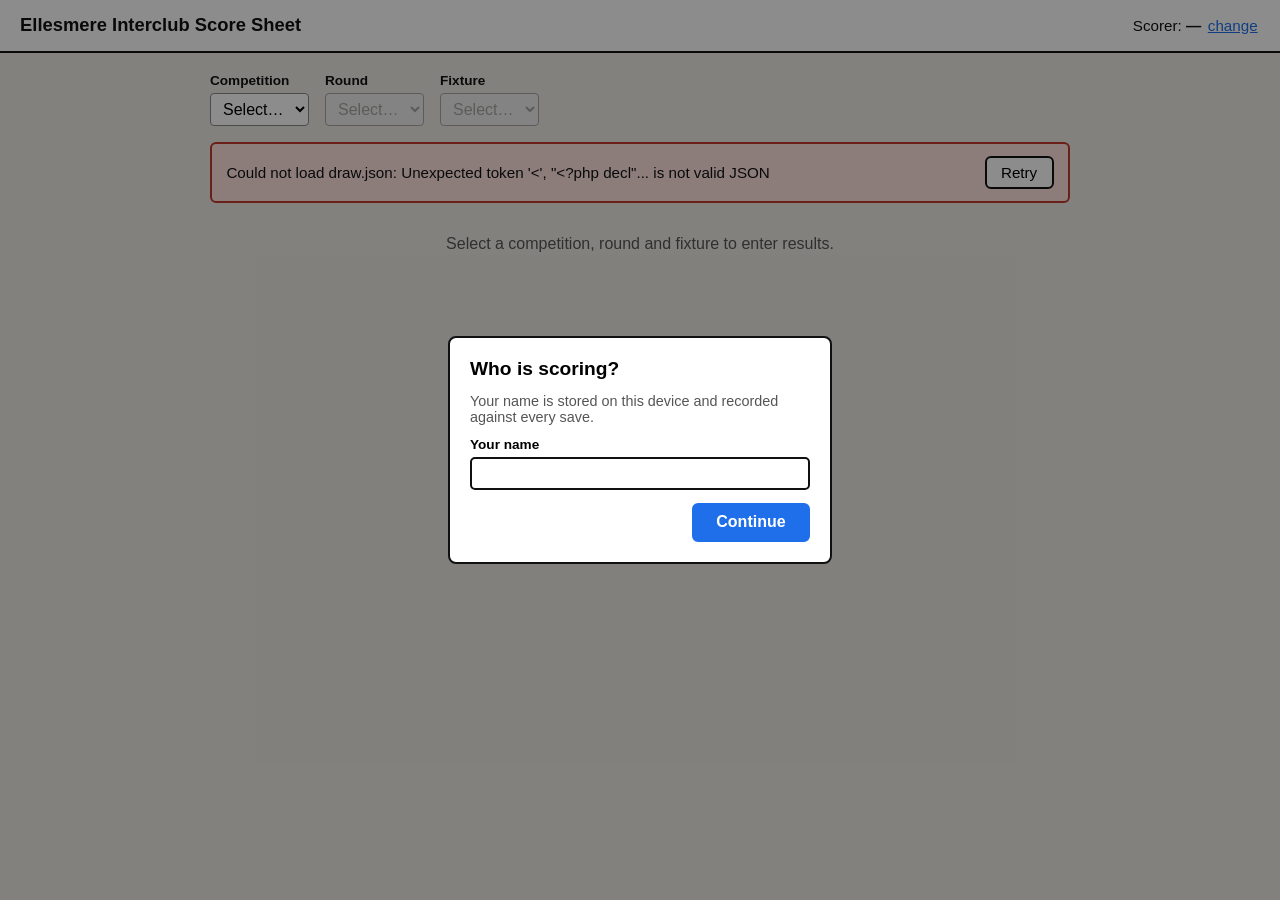
==== index.html @ 024e718e "Initial Commit" ====
<!DOCTYPE html>
<html lang="en">
<head>
	<meta charset="UTF-8" />
	<meta name="viewport" content="width=device-width, initial-scale=1.0" />
	<title>Ellesmere Interclub Score Sheet</title>
	<link rel="stylesheet" href="styles.css" />
</head>
<body>
	<header class="app-bar">
		<h1 class="app-bar__title">Ellesmere Interclub Score Sheet</h1>
		<div class="app-bar__scorer">
			<span>Scorer: <strong id="scorerNameDisplay">&mdash;</strong></span>
			<button type="button" id="changeScorerButton" class="link-button">change</button>
		</div>
	</header>

	<main class="page">
		<section class="selectors" aria-label="Fixture selection">
			<label class="field">
				<span class="field__label">Competition</span>
				<select id="competitionSelect">
					<option value="">Select&hellip;</option>
				</select>
			</label>

			<label class="field">
				<span class="field__label">Round</span>
				<select id="roundSelect" disabled>
					<option value="">Select&hellip;</option>
				</select>
			</label>

			<label class="field">
				<span class="field__label">Fixture</span>
				<select id="fixtureSelect" disabled>
					<option value="">Select&hellip;</option>
				</select>
			</label>
		</section>

		<!-- Conflict / draft notices are rendered here. -->
		<div id="banners" class="banners" aria-live="polite"></div>

		<section id="sheet" class="sheet" hidden>
			<div class="sheet__title">
				<h2 id="sheetTitle">Score Sheet</h2>
			</div>

			<div class="sheet__round">
				<span class="sheet__round-label">Round</span>
				<span id="sheetRound" class="round-badge"></span>
			</div>

			<!-- Discipline table, team headers and player table are built here. -->
			<div id="sheetBody"></div>

			<div class="sheet__actions">
				<button type="button" id="saveButton" class="primary-button" disabled>Save</button>
				<span id="saveStatus" class="save-status" role="status"></span>
			</div>
		</section>

		<p id="emptyState" class="empty-state">
			Select a competition, round and fixture to enter results.
		</p>
	</main>

	<!-- First-visit (and "change") scorer-name dialog. -->
	<dialog id="nameDialog" class="dialog">
		<form method="dialog" id="nameForm" class="dialog__form">
			<h2 class="dialog__title">Who is scoring?</h2>
			<p class="dialog__hint">
				Your name is stored on this device and recorded against every save.
			</p>
			<label class="field">
				<span class="field__label">Your name</span>
				<input type="text" id="nameInput" autocomplete="name" maxlength="60" required />
			</label>
			<div class="dialog__actions">
				<button type="submit" class="primary-button">Continue</button>
			</div>
		</form>
	</dialog>

	<script src="app.js"></script>
</body>
</html>
---- styles.css ----
/* Rooster Cup Score Sheet — layout styled after the printed score sheet. */

:root {
	--ink: #111;
	--line: #111;
	--page-bg: #eceae4;
	--sheet-bg: #ffffff;
	--title-bg: #f7efc0;
	--title-border: #c0392b;
	--input-bg: #f4f2b0;
	--player-input-bg: #e8eeff;
	--divider-bg: #c9c9c9;
	--singles: #a9c7e8;
	--pairs: #f4b183;
	--triples: #a9d18e;
	--fours: #c9a7e0;
	--notice-bg: #fff6d8;
	--notice-border: #d9a300;
	--notice-danger-bg: #ffe3e0;
	--notice-danger-border: #c0392b;
	--button: #1f6feb;
	--button-text: #fff;
}

* {
	box-sizing: border-box;
}

body {
	margin: 0;
	padding: 0 0 3rem;
	font-family: "Segoe UI", Roboto, Helvetica, Arial, sans-serif;
	color: var(--ink);
	background: var(--page-bg);
}

/* ------------------------------------------------------------------ app bar */

.app-bar {
	display: flex;
	flex-wrap: wrap;
	gap: 0.75rem 1.5rem;
	align-items: center;
	justify-content: space-between;
	padding: 0.9rem 1.25rem;
	background: #fff;
	border-bottom: 2px solid var(--line);
}

.app-bar__title {
	margin: 0;
	font-size: 1.15rem;
}

.app-bar__scorer {
	font-size: 0.95rem;
}

.link-button {
	border: 0;
	background: none;
	color: var(--button);
	text-decoration: underline;
	cursor: pointer;
	font: inherit;
	padding: 0 0.15rem;
}

/* ----------------------------------------------------------------- selectors */

.page {
	max-width: 900px;
	margin: 0 auto;
	padding: 1.25rem;
}

.selectors {
	display: flex;
	flex-wrap: wrap;
	gap: 1rem;
	margin-bottom: 1rem;
}

.field {
	display: flex;
	flex-direction: column;
	gap: 0.3rem;
}

.field__label {
	font-size: 0.85rem;
	font-weight: 600;
}

select,
input[type="text"],
input[type="number"] {
	font: inherit;
	padding: 0.4rem 0.5rem;
	border: 1px solid #8a8a8a;
	border-radius: 4px;
	background: #fff;
}

select:disabled {
	background: #f1f1f1;
	color: #888;
}

/* ------------------------------------------------------------------- notices */

.banners {
	display: flex;
	flex-direction: column;
	gap: 0.6rem;
	margin-bottom: 1rem;
}

.notice {
	display: flex;
	flex-wrap: wrap;
	gap: 0.6rem 1rem;
	align-items: center;
	justify-content: space-between;
	padding: 0.7rem 0.9rem;
	border: 2px solid var(--notice-border);
	background: var(--notice-bg);
	border-radius: 6px;
	font-size: 0.95rem;
}

.notice--danger {
	border-color: var(--notice-danger-border);
	background: var(--notice-danger-bg);
}

.notice__text {
	flex: 1 1 18rem;
}

.notice__actions {
	display: flex;
	gap: 0.5rem;
}

/* --------------------------------------------------------------------- sheet */

.sheet {
	background: var(--sheet-bg);
	border: 3px solid var(--line);
	padding: 1.25rem;
	max-width: 720px;
	margin: 0 auto;
}

.sheet__title {
	border: 3px solid var(--title-border);
	background: var(--title-bg);
	padding: 0.7rem 1rem;
	text-align: center;
	margin-bottom: 1rem;
}

.sheet__title h2 {
	margin: 0;
	font-size: 1.5rem;
}

.sheet__round {
	display: flex;
	align-items: center;
	gap: 0.6rem;
	margin: 0 0 1rem 2.25rem;
	font-size: 1.05rem;
}

.sheet__round-label {
	font-weight: 600;
}

.round-badge {
	display: inline-flex;
	align-items: center;
	justify-content: center;
	min-width: 2.1rem;
	min-height: 1.9rem;
	padding: 0.1rem 0.4rem;
	border: 3px solid var(--title-border);
	background: #fff;
	font-weight: 700;
}

/* ---------------------------------------------------------- discipline table */

.sheet-table,
.player-table {
	width: 100%;
	border-collapse: collapse;
	table-layout: fixed;
}

.sheet-table th,
.sheet-table td,
.player-table th,
.player-table td {
	border: 2px solid var(--line);
	padding: 3px 4px;
}

.sheet-table th.team-head {
	background: #f3f3f3;
	text-align: center;
	font-size: 1.05rem;
}

.sheet-table th.team-head--blank,
.player-table th.team-head--blank {
	background: transparent;
	border: 0;
}

.sheet-table th.disc {
	text-align: center;
	vertical-align: middle;
	font-size: 1.05rem;
	font-weight: 700;
	width: 22%;
}

.disc--singles {
	background: var(--singles);
}

.disc--pairs {
	background: var(--pairs);
}

.disc--triples {
	background: var(--triples);
}

.disc--fours {
	background: var(--fours);
}

.disc--unknown {
	background: #e2e2e2;
}

.sheet-table td.metric {
	font-style: italic;
	font-weight: 600;
	text-align: right;
	white-space: nowrap;
	width: 16%;
	padding-right: 0.5rem;
}

.sheet-table td.cell,
.player-table td.cell {
	padding: 2px;
}

.sheet-table td.cell input,
.player-table td.cell input {
	display: block;
	width: 100%;
	border: 1px solid #9a9a9a;
	border-radius: 2px;
	text-align: center;
	padding: 0.35rem 0.2rem;
}

.sheet-table td.cell input {
	background: var(--input-bg);
}

.player-table td.cell input {
	background: var(--player-input-bg);
	text-align: left;
}

td.divider {
	background: var(--divider-bg);
	width: 8%;
}

.sheet-table td.section-gap,
.player-table td.section-gap {
	border-left: 0;
	border-right: 0;
}

.sheet-table .metrics-header {
	background: #f3f3f3;
}

/* -------------------------------------------------------------- player table */

.player-table {
	margin-top: 1.25rem;
}

.player-table th.row-label {
	text-align: right;
	font-weight: 700;
	width: 22%;
	border: 0;
	padding-right: 0.75rem;
}

.player-table th.team-head {
	background: #f3f3f3;
	text-align: center;
}

.player-table td.cell {
	width: 33%;
}

/* -------------------------------------------------------------- actions */

.sheet__actions {
	display: flex;
	align-items: center;
	gap: 1rem;
	margin-top: 1.25rem;
}

.primary-button {
	font: inherit;
	font-weight: 600;
	padding: 0.55rem 1.4rem;
	border: 2px solid var(--button);
	border-radius: 6px;
	background: var(--button);
	color: var(--button-text);
	cursor: pointer;
}

.primary-button:disabled {
	background: #b9b9b9;
	border-color: #b9b9b9;
	cursor: not-allowed;
}

.secondary-button {
	font: inherit;
	padding: 0.4rem 0.9rem;
	border: 2px solid var(--line);
	border-radius: 6px;
	background: #fff;
	cursor: pointer;
}

.save-status {
	font-size: 0.95rem;
}

.save-status--ok {
	color: #157a2f;
}

.save-status--error {
	color: #b42318;
}

.empty-state {
	text-align: center;
	color: #555;
	margin-top: 2rem;
}

/* ------------------------------------------------------------------- dialog */

.dialog {
	border: 2px solid var(--line);
	border-radius: 8px;
	padding: 0;
	max-width: 24rem;
	width: calc(100% - 2rem);
}

.dialog::backdrop {
	background: rgba(0, 0, 0, 0.45);
}

.dialog__form {
	padding: 1.25rem;
	display: flex;
	flex-direction: column;
	gap: 0.8rem;
}

.dialog__title {
	margin: 0;
	font-size: 1.2rem;
}

.dialog__hint {
	margin: 0;
	font-size: 0.9rem;
	color: #555;
}

.dialog__actions {
	display: flex;
	justify-content: flex-end;
}

/* Hide the number input spinners for a tidier sheet. */
.sheet-table input[type="number"]::-webkit-outer-spin-button,
.sheet-table input[type="number"]::-webkit-inner-spin-button {
	-webkit-appearance: none;
	margin: 0;
}

.sheet-table input[type="number"] {
	-moz-appearance: textfield;
	appearance: textfield;
}
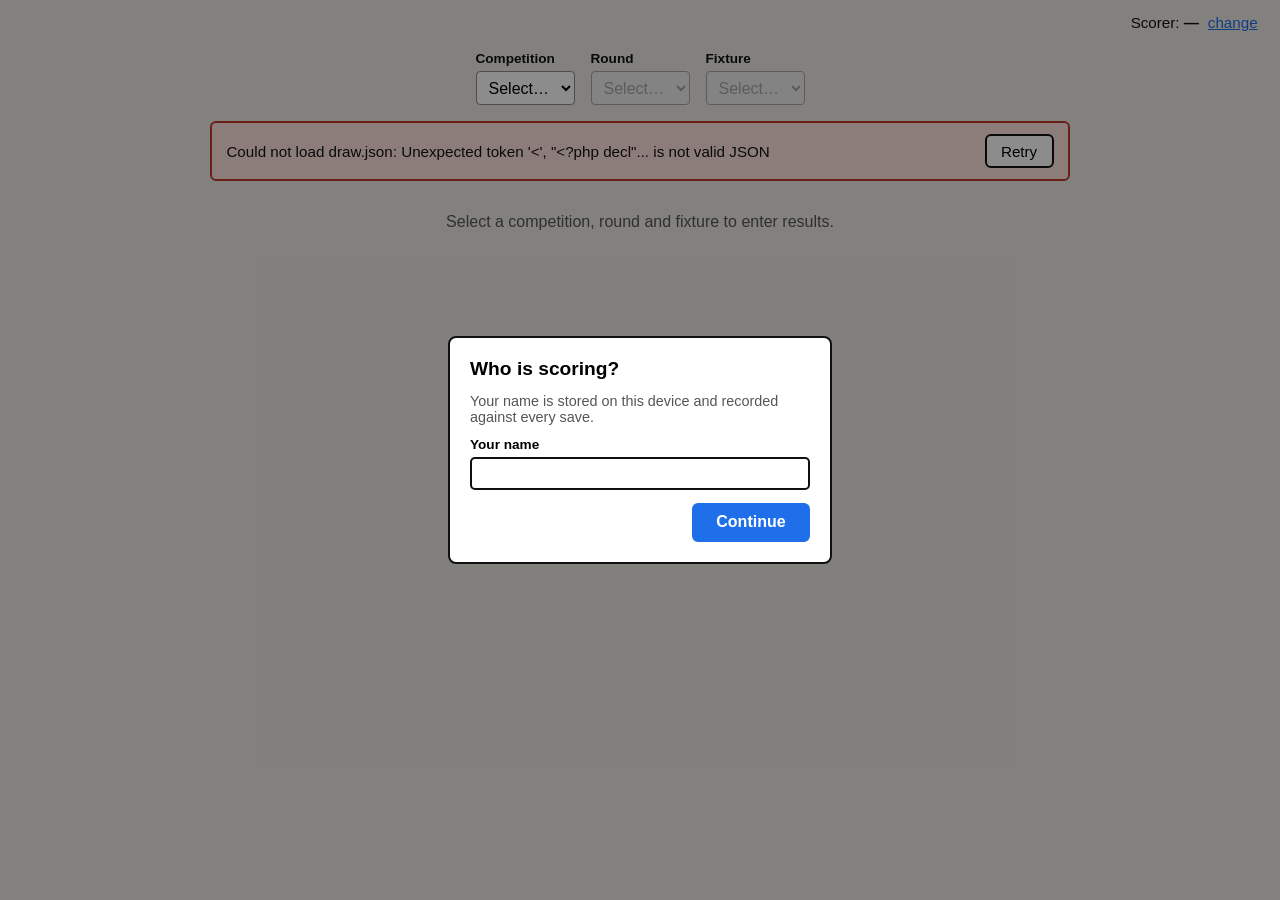
==== commit bccd23bf: "feat(sheet): validate scores against competition conditions - Capture a baseline snapshot of the ren" ====
--- a/index.html
+++ b/index.html
@@ -7,13 +7,10 @@
 	<link rel="stylesheet" href="styles.css" />
 </head>
 <body>
-	<header class="app-bar">
-		<h1 class="app-bar__title">Ellesmere Interclub Score Sheet</h1>
-		<div class="app-bar__scorer">
-			<span>Scorer: <strong id="scorerNameDisplay">&mdash;</strong></span>
-			<button type="button" id="changeScorerButton" class="link-button">change</button>
-		</div>
-	</header>
+	<div class="scorer">
+		<span>Scorer: <strong id="scorerNameDisplay">&mdash;</strong></span>
+		<button type="button" id="changeScorerButton" class="link-button">change</button>
+	</div>
 
 	<main class="page">
 		<section class="selectors" aria-label="Fixture selection">
--- a/styles.css
+++ b/styles.css
@@ -9,7 +9,6 @@
 	--title-border: #c0392b;
 	--input-bg: #f4f2b0;
 	--player-input-bg: #e8eeff;
-	--divider-bg: #c9c9c9;
 	--singles: #a9c7e8;
 	--pairs: #f4b183;
 	--triples: #a9d18e;
@@ -34,25 +33,14 @@
 	background: var(--page-bg);
 }
 
-/* ------------------------------------------------------------------ app bar */
-
-.app-bar {
-	display: flex;
-	flex-wrap: wrap;
-	gap: 0.75rem 1.5rem;
+/* ------------------------------------------------------------------ scorer */
+
+.scorer {
+	display: flex;
+	justify-content: flex-end;
 	align-items: center;
-	justify-content: space-between;
-	padding: 0.9rem 1.25rem;
-	background: #fff;
-	border-bottom: 2px solid var(--line);
-}
-
-.app-bar__title {
-	margin: 0;
-	font-size: 1.15rem;
-}
-
-.app-bar__scorer {
+	gap: 0.4rem;
+	padding: 0.9rem 1.25rem 0;
 	font-size: 0.95rem;
 }
 
@@ -77,6 +65,7 @@
 .selectors {
 	display: flex;
 	flex-wrap: wrap;
+	justify-content: center;
 	gap: 1rem;
 	margin-bottom: 1rem;
 }
@@ -280,11 +269,6 @@
 	text-align: left;
 }
 
-td.divider {
-	background: var(--divider-bg);
-	width: 8%;
-}
-
 .sheet-table td.section-gap,
 .player-table td.section-gap {
 	border-left: 0;
@@ -419,3 +403,10 @@
 	-moz-appearance: textfield;
 	appearance: textfield;
 }
+
+/* A number that breaks its competition's condition (e.g. an over-limit score). */
+.sheet-table td.cell input.is-invalid {
+	border-color: #c0392b;
+	background: #ffe3e0;
+	outline: 1px solid #c0392b;
+}
